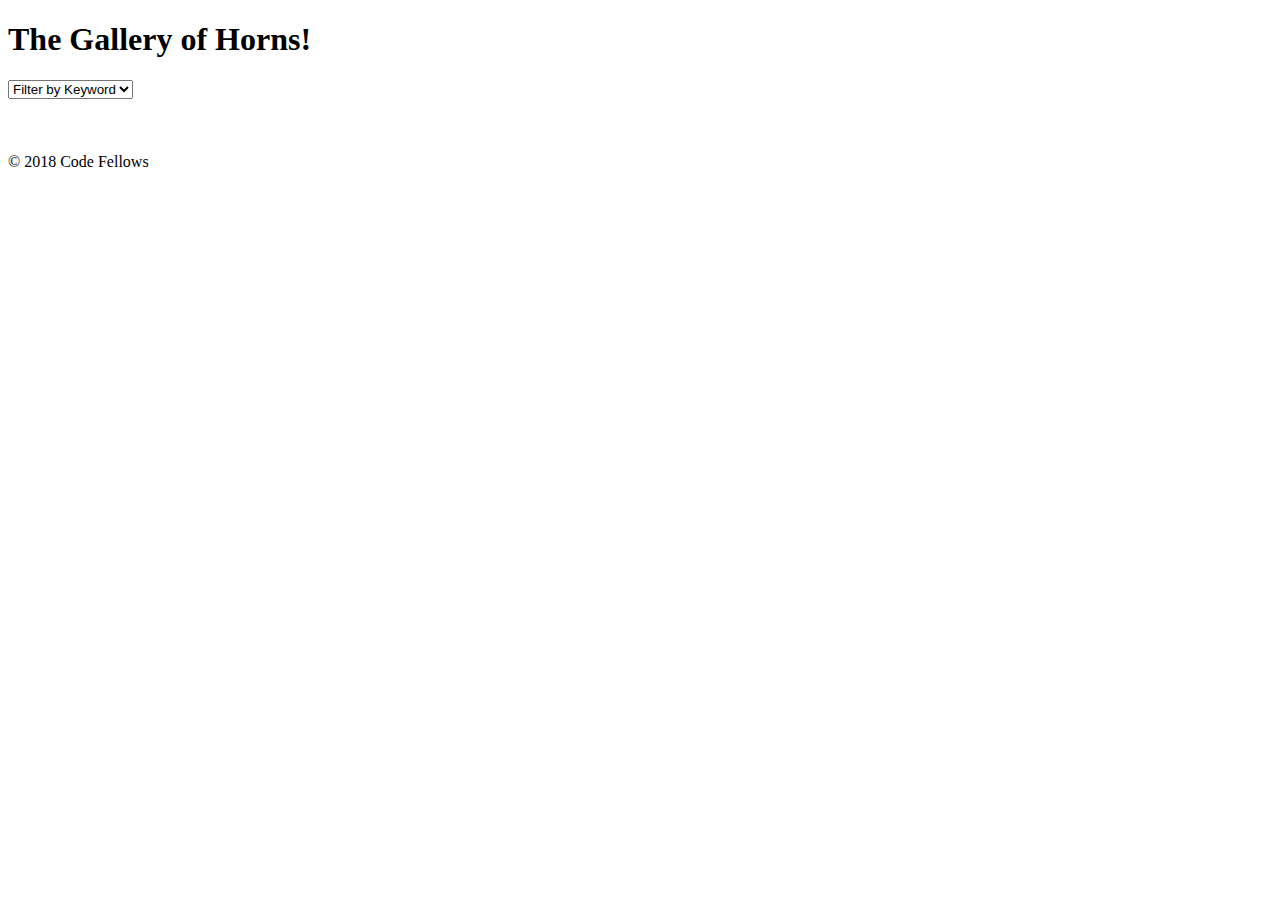
==== index.html @ f2e48276 "Updated Readme, reset, and index" ====
<!DOCTYPE html>
<html>
    <head>
        <title> The Gallery of Horns</title>
        <meta name="viewport" content="width=device-width, initial-scale=1.0">
    </head>
    <body>
        <header>
            <h1> The Gallery of Horns!</h1>
            <select>
                <option value="default"> Filter by Keyword</option>
            </select>
        </header>
        <main>
            <section id="photo-template">
                <h2></h2>
                <img src="" alt="">
                <p></p>
            </section>
        </main>
        <footer>
            &copy; 2018 Code Fellows
        </footer>
    </body>
</html>
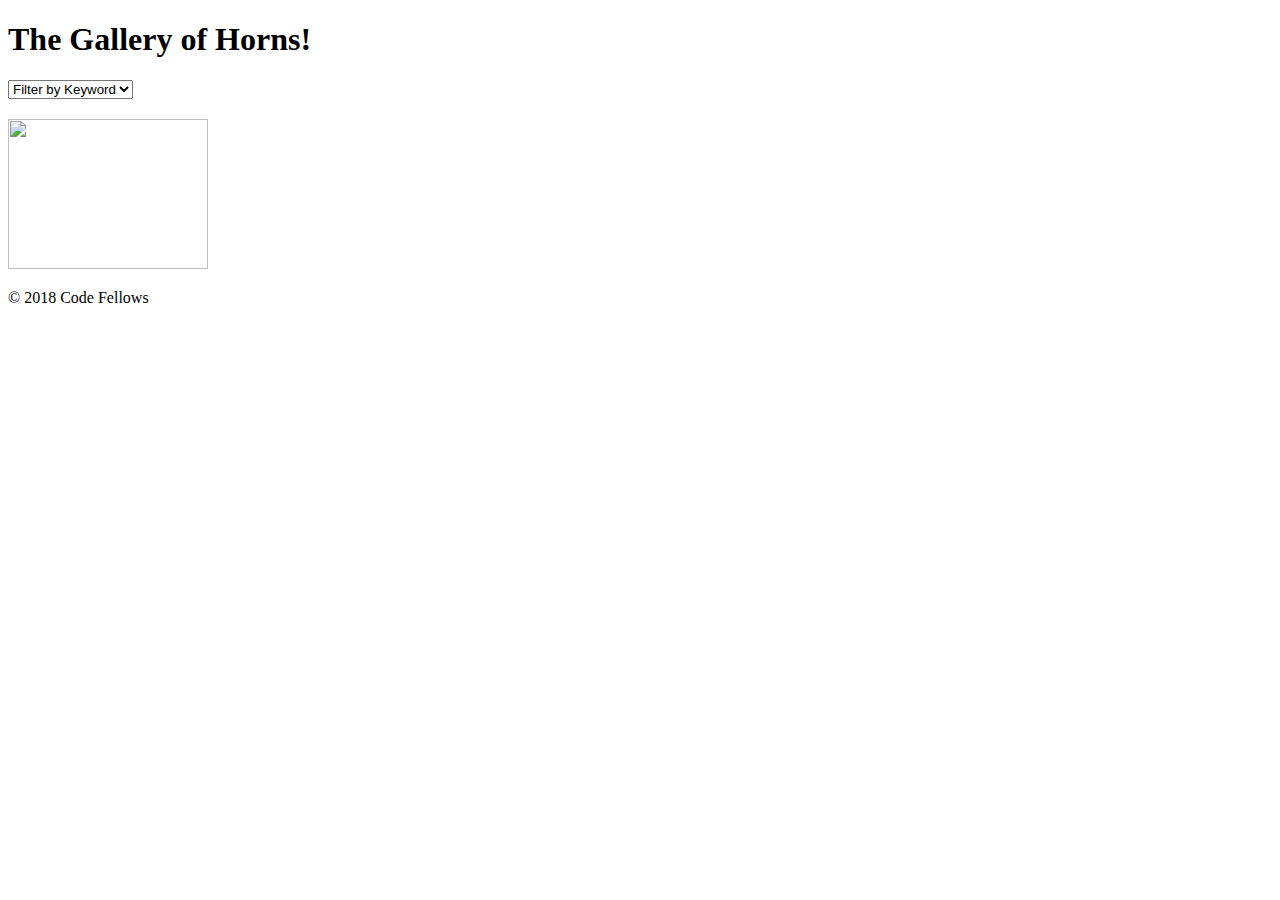
==== commit 14e49b22: "Merge pull request #3 from Awood549/css" ====
--- a/index.html
+++ b/index.html
@@ -1,6 +1,7 @@
 <!DOCTYPE html>
 <html>
     <head>
+        <link rel="stylesheet" href="css/base.css">
         <title> The Gallery of Horns</title>
         <meta name="viewport" content="width=device-width, initial-scale=1.0">
     </head>
@@ -21,5 +22,7 @@
         <footer>
             &copy; 2018 Code Fellows
         </footer>
+        <script type="text/javascript" src= "Jquery/jquery-3.3.1.js"></script>
+        <script type="text/javascript" src="js/app.js"></script>
     </body>
 </html>--- a/css/base.css
+++ b/css/base.css
@@ -0,0 +1,5 @@
+img {
+  height:150px;
+  width: 200px;
+  overflow: hidden; 
+}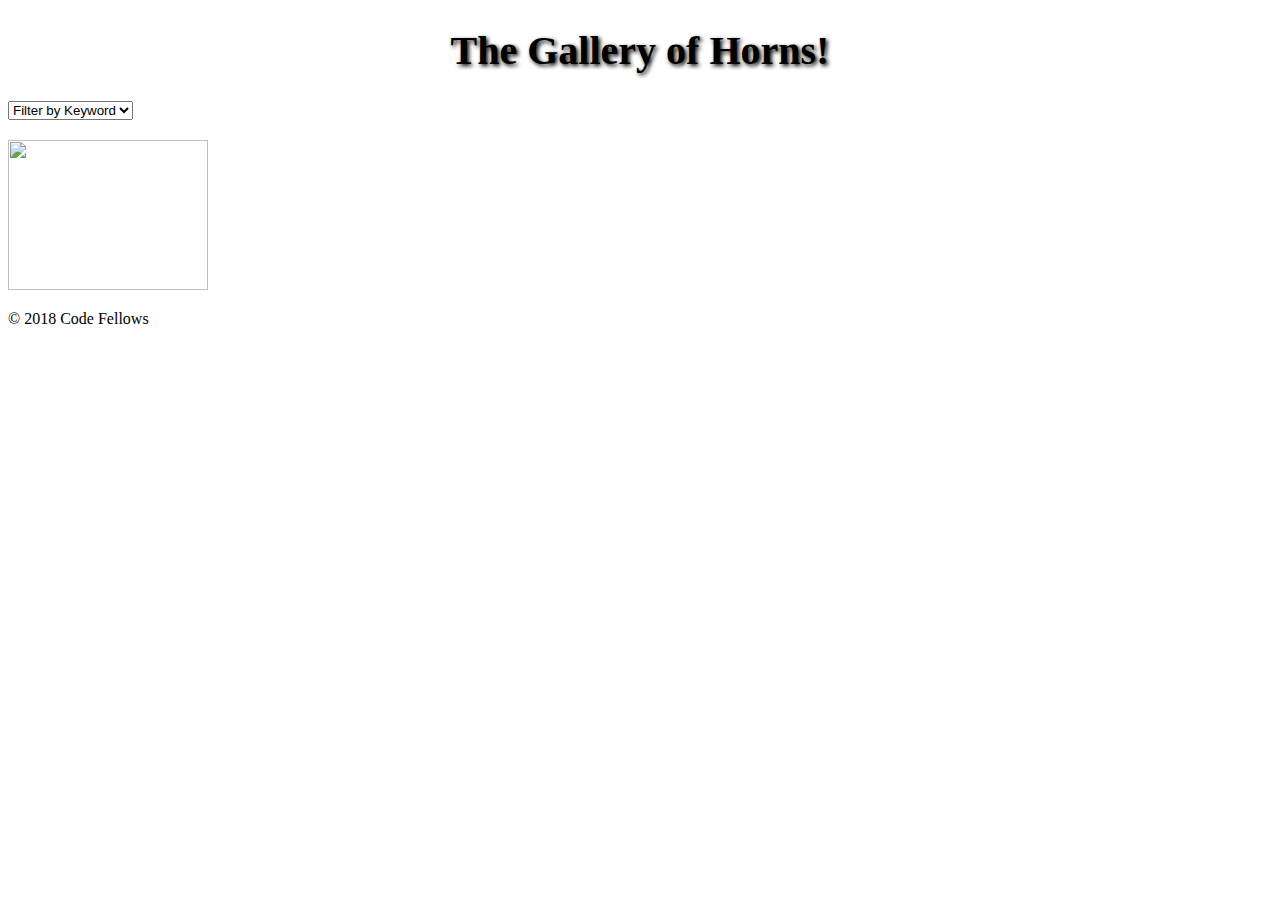
==== commit 8e4c252b: "filter is populating but not filtering" ====
--- a/index.html
+++ b/index.html
@@ -8,7 +8,7 @@
     <body>
         <header>
             <h1> The Gallery of Horns!</h1>
-            <select>
+            <select id= "select">
                 <option value="default"> Filter by Keyword</option>
             </select>
         </header>
@@ -22,7 +22,7 @@
         <footer>
             &copy; 2018 Code Fellows
         </footer>
-        <script type="text/javascript" src= "Jquery/jquery-3.3.1.js"></script>
+        <script type="text/javascript" src= "https://code.jquery.com/jquery-3.4.0.js"></script>
         <script type="text/javascript" src="js/app.js"></script>
     </body>
 </html>--- a/css/base.css
+++ b/css/base.css
@@ -1,5 +1,67 @@
-img {
-  height:150px;
-  width: 200px;
-  overflow: hidden; 
-}+img {
+  height:150px;
+  width: 200px;
+  overflow: hidden;
+}
+
+h1{
+  text-align: center;
+  /* Inspired by: https://codepen.io/cb_rn/pen/OVXXmj */
+ font-family: 'Pacifico', cursive;
+ text-shadow: 2px 2px 4px #000000;
+ font-size:40px;
+ 
+  /* Chrome, Safari, Opera */
+ -webkit-animation: rainbow 5s infinite; 
+ 
+ /* Internet Explorer */
+ -ms-animation: rainbow 5s infinite;
+ 
+ /* Standar Syntax */
+ animation: rainbow 5s infinite; 
+}
+
+/* Chrome, Safari, Opera */
+@-webkit-keyframes rainbow{
+ 0%{color: orange;}	
+ 10%{color: purple;}	
+ 20%{color: red;}
+ 30%{color: CadetBlue;}
+ 40%{color: yellow;}
+ 50%{color: coral;}
+ 60%{color: green;}
+ 70%{color: cyan;}
+ 80%{color: HotPink;}
+ 90%{color: Blue;}
+ 100%{color: orange;}
+}
+
+/* Internet Explorer */
+@-ms-keyframes rainbow{
+ 0%{color: orange;}	
+ 10%{color: purple;}	
+ 20%{color: red;}
+ 30%{color: CadetBlue;}
+ 40%{color: yellow;}
+ 50%{color: coral;}
+ 60%{color: green;}
+ 70%{color: cyan;}
+ 80%{color: HotPink;}
+ 90%{color: Blue;}
+ 100%{color: orange;}
+}
+
+/* Standard Syntax */
+@keyframes rainbow{
+ 0%{color: orange;}	
+ 10%{color: purple;}	
+ 20%{color: red;}
+ 30%{color: CadetBlue;}
+ 40%{color: yellow;}
+ 50%{color: coral;}
+ 60%{color: green;}
+ 70%{color: cyan;}
+ 80%{color: HotPink;}
+ 90%{color: Blue;}
+ 100%{color: orange;}
+};
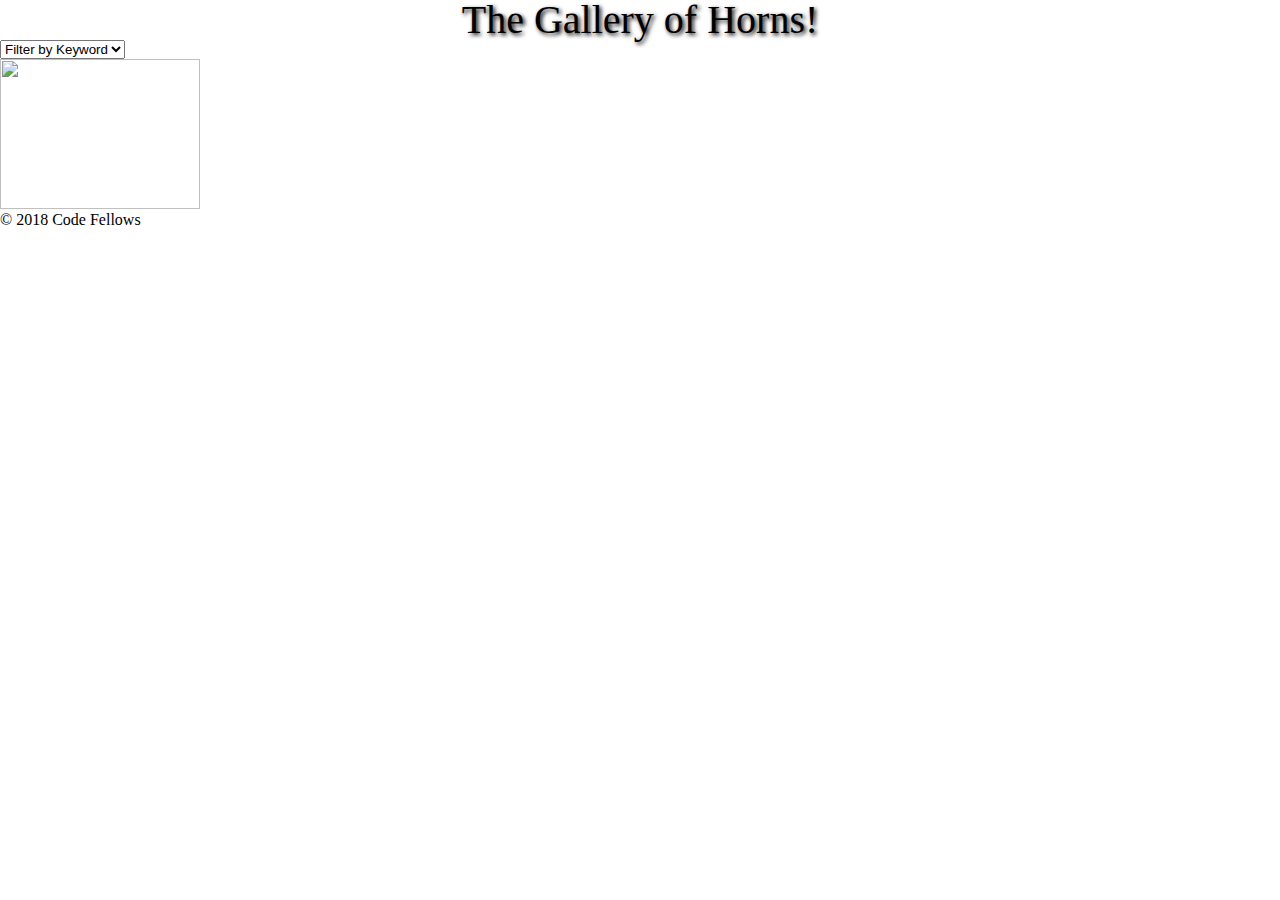
==== commit 4c0b8392: "merge conflict fixed" ====
--- a/index.html
+++ b/index.html
@@ -1,6 +1,7 @@
 <!DOCTYPE html>
 <html>
     <head>
+        <link rel="stylesheet" href="css/reset.css">
         <link rel="stylesheet" href="css/base.css">
         <title> The Gallery of Horns</title>
         <meta name="viewport" content="width=device-width, initial-scale=1.0">
--- a/css/base.css
+++ b/css/base.css
@@ -64,4 +64,4 @@
  80%{color: HotPink;}
  90%{color: Blue;}
  100%{color: orange;}
-};
+};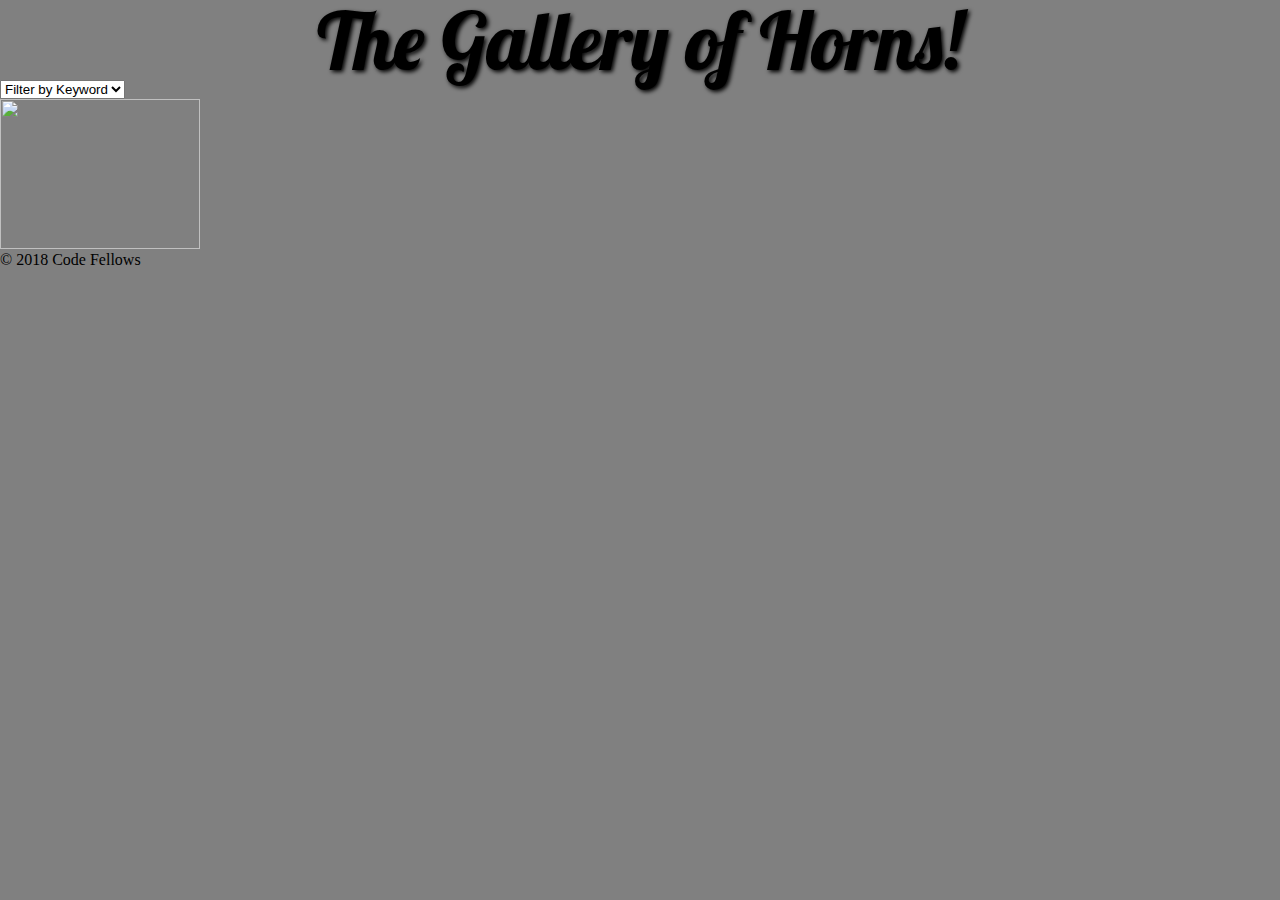
==== commit 6f8eaade: "lab is up and running" ====
--- a/index.html
+++ b/index.html
@@ -2,7 +2,9 @@
 <html>
     <head>
         <link rel="stylesheet" href="css/reset.css">
+        <link rel="stylesheet" href="css/layouts.css">
         <link rel="stylesheet" href="css/base.css">
+        <link href="https://fonts.googleapis.com/css?family=Lobster" rel="stylesheet">
         <title> The Gallery of Horns</title>
         <meta name="viewport" content="width=device-width, initial-scale=1.0">
     </head>
@@ -10,13 +12,14 @@
         <header>
             <h1> The Gallery of Horns!</h1>
             <select id= "select">
-                <option value="default"> Filter by Keyword</option>
+                <option value = "default"> Filter by Keyword</option>
             </select>
         </header>
         <main>
             <section id="photo-template">
                 <h2></h2>
                 <img src="" alt="">
+                <div class= "clear"></div>
                 <p></p>
             </section>
         </main>
--- a/css/layouts.css
+++ b/css/layouts.css
@@ -0,0 +1,11 @@
+div{
+  display: inline-block;
+  margin: 20px 20px;
+  text-align: center;
+  /* border:2px dotted red; */
+}
+
+p{
+  width:200px;
+  overflow: hidden;
+}
--- a/css/base.css
+++ b/css/base.css
@@ -3,16 +3,18 @@
   width: 200px;
   overflow: hidden;
 }
-
+body{
+  background-color: grey;
+}
 h1{
   text-align: center;
   /* Inspired by: https://codepen.io/cb_rn/pen/OVXXmj */
- font-family: 'Pacifico', cursive;
+  font-family: 'Lobster', cursive;
  text-shadow: 2px 2px 4px #000000;
- font-size:40px;
+ font-size:80px;
  
   /* Chrome, Safari, Opera */
- -webkit-animation: rainbow 5s infinite; 
+ -webkit-animation: rainbow 5s infinite;
  
  /* Internet Explorer */
  -ms-animation: rainbow 5s infinite;
